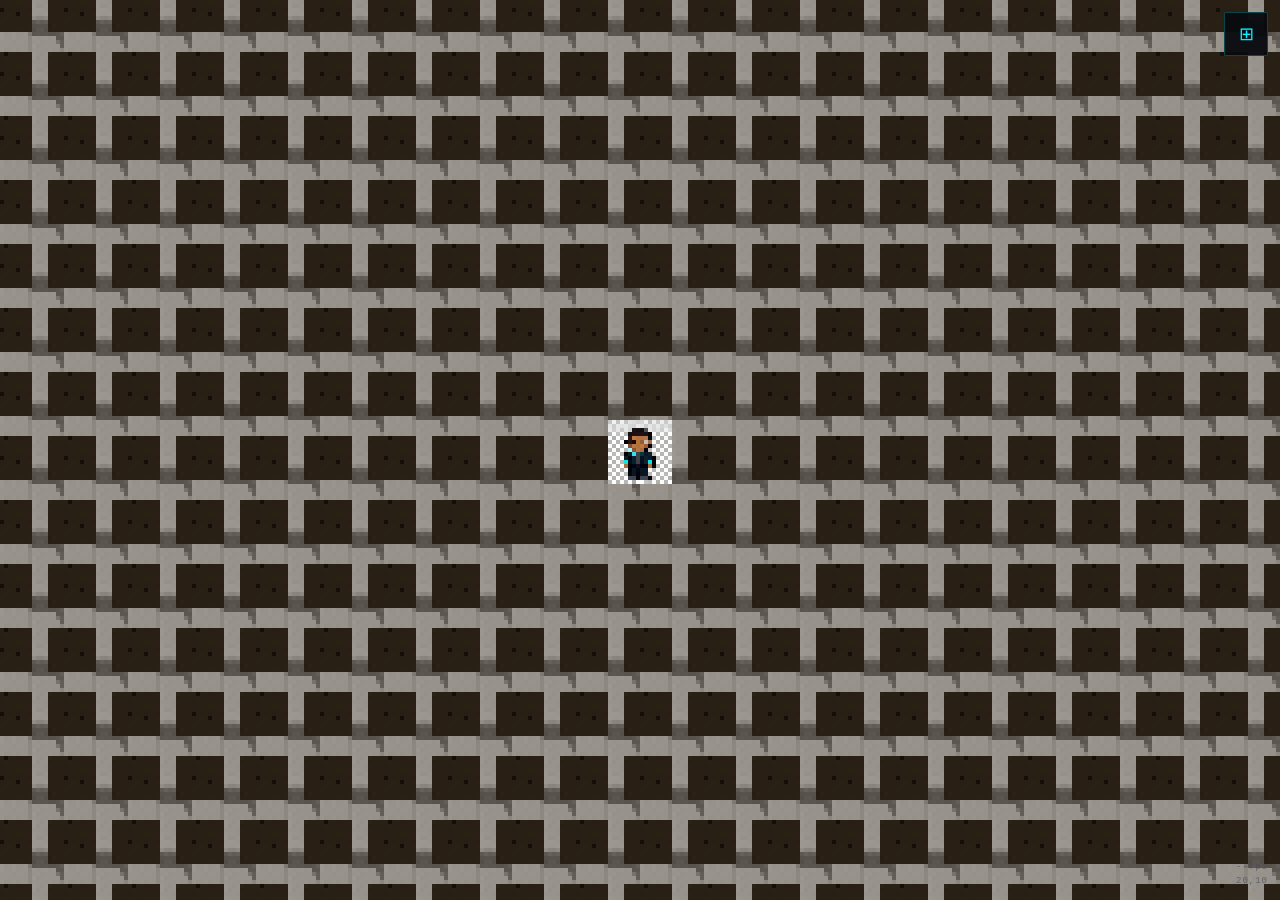
==== index.html @ 5b47034b "feat: step 2 — player sprite, tap-to-move pathfinding, walk animation, map transitions" ====
<!DOCTYPE html>
<html lang="en">
<head>
    <meta charset="UTF-8" />
    <meta name="viewport" content="width=device-width, initial-scale=1.0, user-scalable=no" />
    <meta name="theme-color" content="#0A0B10" />
    <meta name="mobile-web-app-capable" content="yes" />
    <meta name="mobile-web-app-capable" content="yes" />
    <meta name="apple-mobile-web-app-capable" content="yes" />
    <meta name="apple-mobile-web-app-status-bar-style" content="black-translucent" />
    <title>/loop</title>
    <link rel="manifest" href="manifest.json" />
    <link rel="stylesheet" href="css/style.css" />
</head>
<body>

    <!-- ── GAME CANVAS ─────────────────────────────────────────────── -->
    <canvas id="game-canvas"></canvas>

    <!-- ── DOM OVERLAY ────────────────────────────────────────────── -->
    <!-- All UI panels sit here, on top of the canvas -->
    <div id="ui-overlay">

        <!-- System Window button (top-right) -->
        <button id="btn-system" aria-label="Open System Window">
            <span class="btn-icon">⊞</span>
        </button>

        <!-- System Window panel (hidden by default) -->
        <div id="system-window" class="panel" hidden>
            <div class="panel-header">
                <span class="panel-title">[ SYSTEM WINDOW ]</span>
                <button id="btn-system-close" aria-label="Close">✕</button>
            </div>
            <div class="panel-body" id="system-window-body">
                <!-- Populated by system-window.js -->
                <p class="syd-line">[ INITIALISING ]</p>
            </div>
        </div>

        <!-- Dialogue box (bottom, hidden by default) -->
        <div id="dialogue-box" class="panel" hidden>
            <div class="panel-header">
                <span id="dialogue-speaker" class="panel-title"></span>
            </div>
            <div class="panel-body">
                <p id="dialogue-text"></p>
                <button id="dialogue-advance" aria-label="Continue">▶</button>
            </div>
        </div>

        <!-- Notification toast (top-centre, hidden by default) -->
        <div id="notification" hidden>
            <span id="notification-text"></span>
        </div>

        <!-- Map transition fade overlay -->
        <div id="transition-overlay"></div>

        <!-- Dev overlay — remove before ship -->
        <div id="dev-overlay">
            <span id="dev-fps">--fps</span>
            <span id="dev-tile">--,--</span>
        </div>

    </div>

    <!-- ── SCRIPTS ─────────────────────────────────────────────────── -->
    <!-- Load order matters — main.js must come last -->
    <script src="js/world.js"></script>
    <script src="js/player.js"></script>
    <script src="js/npc.js"></script>
    <script src="js/stats.js"></script>
    <script src="js/system-window.js"></script>
    <script src="js/save.js"></script>
    <script src="js/main.js"></script>

</body>
</html>
---- css/style.css ----
/* ── /loop — base stylesheet ─────────────────────────────────────────
   Mobile-first. 320×180 internal canvas resolution scaled to fill
   the viewport while maintaining 16:9 aspect ratio.
   All measurements in px unless otherwise noted.
──────────────────────────────────────────────────────────────────── */

/* ── CSS VARIABLES ───────────────────────────────────────────────── */
:root {
    --system-black:     #0A0B10;
    --deep-navy:        #0D1B2A;
    --loop-cyan:        #00F2FF;
    --execution-gold:   #F4C430;
    --stagnation-grey:  #4A4D5E;
    --intelligence:     #1A6BFF;
    --strength:         #E63B2E;
    --charisma:         #9B5DE5;
    --dexterity:        #00A878;

    --panel-bg:         rgba(10, 11, 16, 0.96);
    --panel-border:     rgba(0, 242, 255, 0.25);
    --panel-border-hot: rgba(0, 242, 255, 0.7);

    --font-mono:        'Courier New', Courier, monospace;
    --font-size-base:   13px;
    --font-size-sm:     11px;
    --font-size-xs:     9px;

    --tap-target:       44px;
    --ui-padding:       12px;
    --panel-radius:     2px;
}

/* ── RESET ───────────────────────────────────────────────────────── */
*, *::before, *::after {
    box-sizing: border-box;
    margin: 0;
    padding: 0;
    -webkit-tap-highlight-color: transparent;
}

html {
    width: 100%;
    height: 100%;
    /* dvh accounts for mobile browser chrome (address bar, nav).
       Fallback to 100vh for browsers that don't support dvh yet. */
    height: 100dvh;
}

body {
    width: 100%;
    height: 100%;
    height: 100dvh;
    overflow: hidden;
    background: var(--system-black);
    color: var(--loop-cyan);
    font-family: var(--font-mono);
    font-size: var(--font-size-base);
    line-height: 1.4;
    touch-action: none;

    /* Positioning context for the absolutely positioned canvas */
    position: relative;
}

/* ── CANVAS ───────────────────────────────────────────────────────── */
/*
   320×180 internal resolution. JS sets exact CSS width+height each frame.
   image-rendering: pixelated — no smoothing, sharp pixels at all scales.
   No aspect-ratio rule here — the browser already applies intrinsic
   "auto 320/180" from the canvas attributes. Adding a second
   aspect-ratio declaration causes the two to conflict and shrink the
   canvas height. JS owns the sizing entirely.
*/
#game-canvas {
    position: absolute;
    top: 50%;
    left: 50%;
    transform: translate(-50%, -50%);

    image-rendering: pixelated;
    image-rendering: crisp-edges;
    image-rendering: -moz-crisp-edges;

    display: block;
    background: var(--deep-navy);
}

/* ── UI OVERLAY ───────────────────────────────────────────────────── */
/*
   Sits on top of the canvas. Pointer events pass through the overlay
   container itself — only actual UI elements capture touches.
*/
#ui-overlay {
    position: absolute;
    inset: 0;
    pointer-events: none;
    z-index: 10;
}

#ui-overlay > * {
    pointer-events: auto;
}

/* ── SYSTEM WINDOW BUTTON ────────────────────────────────────────── */
#btn-system {
    position: absolute;
    top: var(--ui-padding);
    right: var(--ui-padding);
    width: var(--tap-target);
    height: var(--tap-target);
    background: var(--panel-bg);
    border: 1px solid var(--panel-border);
    border-radius: var(--panel-radius);
    color: var(--loop-cyan);
    font-size: 18px;
    cursor: pointer;
    display: flex;
    align-items: center;
    justify-content: center;
    transition: border-color 0.15s, background 0.15s;
}

#btn-system:hover,
#btn-system:focus-visible {
    border-color: var(--panel-border-hot);
    background: rgba(0, 242, 255, 0.08);
    outline: none;
}

#btn-system:active {
    background: rgba(0, 242, 255, 0.15);
}

/* ── PANELS (shared base) ─────────────────────────────────────────── */
.panel {
    background: var(--panel-bg);
    border: 1px solid var(--panel-border);
    border-radius: var(--panel-radius);
    backdrop-filter: blur(4px);
    -webkit-backdrop-filter: blur(4px);
}

.panel[hidden] {
    display: none !important;
}

.panel-header {
    display: flex;
    align-items: center;
    justify-content: space-between;
    padding: 8px var(--ui-padding);
    border-bottom: 1px solid var(--panel-border);
}

.panel-title {
    font-size: var(--font-size-sm);
    letter-spacing: 2px;
    color: var(--loop-cyan);
    text-transform: uppercase;
}

.panel-header button {
    background: none;
    border: none;
    color: var(--stagnation-grey);
    font-size: 14px;
    cursor: pointer;
    width: 28px;
    height: 28px;
    display: flex;
    align-items: center;
    justify-content: center;
    border-radius: var(--panel-radius);
    transition: color 0.15s;
}

.panel-header button:hover {
    color: var(--loop-cyan);
}

.panel-body {
    padding: var(--ui-padding);
}

/* ── SYSTEM WINDOW PANEL ─────────────────────────────────────────── */
#system-window {
    position: absolute;
    top: calc(var(--tap-target) + var(--ui-padding) + 8px);
    right: var(--ui-padding);
    width: min(320px, calc(100vw - 24px));
    max-height: calc(100vh - 80px);
    overflow-y: auto;
    overflow-x: hidden;

    /* Scrollbar styling */
    scrollbar-width: thin;
    scrollbar-color: var(--stagnation-grey) transparent;
}

#system-window::-webkit-scrollbar {
    width: 4px;
}

#system-window::-webkit-scrollbar-track {
    background: transparent;
}

#system-window::-webkit-scrollbar-thumb {
    background: var(--stagnation-grey);
    border-radius: 2px;
}

/* SYD output lines */
.syd-line {
    font-size: var(--font-size-sm);
    letter-spacing: 1px;
    color: var(--loop-cyan);
    margin-bottom: 6px;
    line-height: 1.5;
}

.syd-line.dim {
    color: var(--stagnation-grey);
}

.syd-line.gold {
    color: var(--execution-gold);
}

/* Stat bars */
.stat-row {
    display: flex;
    align-items: center;
    gap: 8px;
    margin-bottom: 8px;
}

.stat-label {
    font-size: var(--font-size-xs);
    letter-spacing: 2px;
    width: 88px;
    flex-shrink: 0;
    color: var(--loop-cyan);
}

.stat-bar-track {
    flex: 1;
    height: 6px;
    background: rgba(74, 77, 94, 0.4);
    border-radius: 1px;
    overflow: hidden;
}

.stat-bar-fill {
    height: 100%;
    border-radius: 1px;
    transition: width 0.4s ease;
}

.stat-bar-fill.intelligence { background: var(--intelligence); }
.stat-bar-fill.strength     { background: var(--strength); }
.stat-bar-fill.charisma     { background: var(--charisma); }
.stat-bar-fill.dexterity    { background: var(--dexterity); }
.stat-bar-fill.luck         { background: var(--execution-gold); }

.stat-value {
    font-size: var(--font-size-xs);
    width: 28px;
    text-align: right;
    flex-shrink: 0;
    color: var(--stagnation-grey);
}

/* ── DIALOGUE BOX ─────────────────────────────────────────────────── */
#dialogue-box {
    position: absolute;
    bottom: var(--ui-padding);
    left: var(--ui-padding);
    right: var(--ui-padding);
    max-width: 480px;
    margin: 0 auto;
}

#dialogue-box .panel-body {
    position: relative;
    padding-right: 40px; /* Room for advance button */
}

#dialogue-speaker {
    color: var(--execution-gold);
}

#dialogue-text {
    font-size: var(--font-size-sm);
    color: var(--loop-cyan);
    line-height: 1.6;
    min-height: 40px;
}

#dialogue-advance {
    position: absolute;
    right: var(--ui-padding);
    bottom: var(--ui-padding);
    background: none;
    border: 1px solid var(--panel-border);
    border-radius: var(--panel-radius);
    color: var(--loop-cyan);
    width: 28px;
    height: 28px;
    cursor: pointer;
    display: flex;
    align-items: center;
    justify-content: center;
    font-size: 11px;
    transition: border-color 0.15s;
}

#dialogue-advance:hover {
    border-color: var(--panel-border-hot);
}

/* ── NOTIFICATION TOAST ──────────────────────────────────────────── */
#notification {
    position: absolute;
    top: var(--ui-padding);
    left: 50%;
    transform: translateX(-50%);
    background: var(--panel-bg);
    border: 1px solid var(--panel-border);
    border-radius: var(--panel-radius);
    padding: 6px 14px;
    font-size: var(--font-size-sm);
    letter-spacing: 1px;
    color: var(--loop-cyan);
    white-space: nowrap;
    pointer-events: none;
    opacity: 1;
    transition: opacity 0.3s;
}

#notification[hidden] {
    display: none !important;
}

#notification.fading {
    opacity: 0;
}

/* ── DEV OVERLAY ──────────────────────────────────────────────────── */
#dev-overlay {
    position: absolute;
    bottom: var(--ui-padding);
    right: var(--ui-padding);
    display: flex;
    flex-direction: column;
    align-items: flex-end;
    gap: 2px;
    pointer-events: none;
}

#dev-overlay span {
    font-size: var(--font-size-xs);
    color: rgba(74, 77, 94, 0.7);
    letter-spacing: 1px;
}

/* ── MAP TRANSITION OVERLAY ─────────────────────────────────────────── */
#transition-overlay {
    position: absolute;
    inset: 0;
    background: #0A0B10;
    opacity: 0;
    pointer-events: none;
    z-index: 50;
    transition: opacity 0.3s ease;
}

/* ── ANIMATIONS ───────────────────────────────────────────────────── */
@keyframes scanline {
    0%   { background-position: 0 0; }
    100% { background-position: 0 4px; }
}

/* Corrupted State scanline overlay — applied to body via JS */
body.corrupted::after {
    content: '';
    position: fixed;
    inset: 0;
    background: repeating-linear-gradient(
        0deg,
        transparent,
        transparent 2px,
        rgba(0, 242, 255, 0.03) 2px,
        rgba(0, 242, 255, 0.03) 4px
    );
    pointer-events: none;
    z-index: 100;
    animation: scanline 0.1s linear infinite;
}

/* SYD transmission flicker on new message */
@keyframes syd-flicker {
    0%   { opacity: 0.2; }
    15%  { opacity: 1; }
    20%  { opacity: 0.5; }
    25%  { opacity: 1; }
    100% { opacity: 1; }
}

.syd-new {
    animation: syd-flicker 0.4s ease forwards;
}

/* ── RESPONSIVE SCALE ─────────────────────────────────────────────── */
/*
   The canvas is scaled by JS. The UI overlay panels are in real pixels,
   so they do not scale with the canvas — they sit on top at actual size.
   On very small screens, clamp the system window width.
*/
@media (max-width: 360px) {
    :root {
        --ui-padding: 8px;
        --font-size-base: 12px;
        --font-size-sm: 10px;
    }

    #system-window {
        width: calc(100vw - 16px);
    }
}

/* ── UTILITY ──────────────────────────────────────────────────────── */
.hidden  { display: none !important; }
.sr-only {
    position: absolute;
    width: 1px;
    height: 1px;
    overflow: hidden;
    clip: rect(0 0 0 0);
    white-space: nowrap;
}
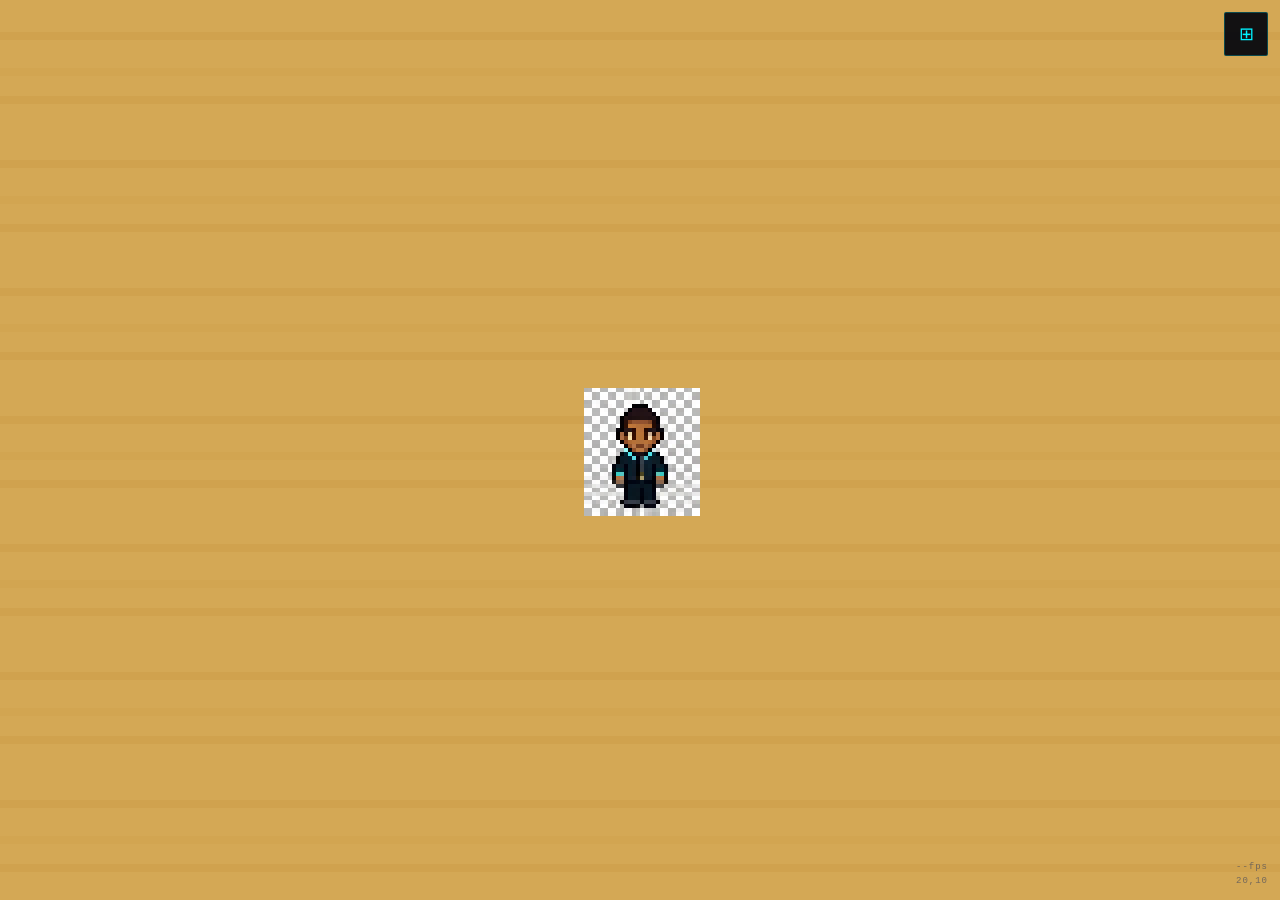
==== commit 85901eae: "feat: canvas-drawn tiles via TilePainter — eliminates PNG grid artifacts" ====
--- a/index.html
+++ b/index.html
@@ -67,6 +67,7 @@
 
     <!-- ── SCRIPTS ─────────────────────────────────────────────────── -->
     <!-- Load order matters — main.js must come last -->
+    <script src="js/tile-painter.js"></script>
     <script src="js/world.js"></script>
     <script src="js/player.js"></script>
     <script src="js/npc.js"></script>
--- a/css/style.css
+++ b/css/style.css
@@ -82,7 +82,7 @@
     image-rendering: -moz-crisp-edges;
 
     display: block;
-    background: var(--deep-navy);
+    background: #68c040;   /* warm grass — matches world exterior */
 }
 
 /* ── UI OVERLAY ───────────────────────────────────────────────────── */
@@ -220,7 +220,9 @@
 }
 
 .syd-line.dim {
-    color: var(--stagnation-grey);
+    /* Was var(--stagnation-grey) = #4A4D5E — too dark on panel background.
+       Brightened to a readable mid-cyan-grey. */
+    color: #8ab4c0;
 }
 
 .syd-line.gold {
@@ -362,6 +364,104 @@
     font-size: var(--font-size-xs);
     color: rgba(74, 77, 94, 0.7);
     letter-spacing: 1px;
+}
+
+/* ── SYSTEM WINDOW — STEP 3 SECTIONS ────────────────────────────────── */
+
+.sw-section {
+    margin-bottom: 14px;
+    padding-bottom: 14px;
+    border-bottom: 1px solid rgba(74, 77, 94, 0.3);
+}
+
+.sw-section:last-child {
+    border-bottom: none;
+    margin-bottom: 0;
+}
+
+.sw-header {
+    padding-bottom: 10px;
+}
+
+/* HP bar — wider track */
+.sw-hp-row {
+    display: flex;
+    align-items: center;
+    gap: 8px;
+    margin-top: 6px;
+}
+
+.sw-hp-track {
+    flex: 1;
+    height: 8px;
+}
+
+.sw-hp-fill {
+    height: 100%;
+    border-radius: 1px;
+    transition: width 0.5s ease;
+}
+
+/* Animated bars — width transitions from 0 to target */
+.sw-bar-animate {
+    transition: width 0.5s ease;
+}
+
+/* Inline colour helpers used by SYD lines */
+.syd-line .gold  { color: var(--execution-gold); }
+.syd-line.strength { color: var(--strength); }
+
+/* Footer placeholder lines */
+.sw-footer .syd-line {
+    opacity: 0.4;
+}
+
+/* ── CLASS SELECTION GRID ─────────────────────────────────────────── */
+.sw-class-grid {
+    display: flex;
+    flex-direction: column;
+    gap: 8px;
+    margin-top: 12px;
+}
+
+.sw-class-btn {
+    display: flex;
+    flex-direction: column;
+    gap: 4px;
+    padding: 12px;
+    background: rgba(0, 242, 255, 0.04);
+    border: 1px solid var(--cls-colour, var(--panel-border));
+    border-radius: var(--panel-radius);
+    cursor: pointer;
+    text-align: left;
+    transition: background 0.15s, border-color 0.15s;
+    min-height: var(--tap-target);
+}
+
+.sw-class-btn:hover,
+.sw-class-btn:focus-visible {
+    background: rgba(0, 242, 255, 0.08);
+    border-color: var(--cls-colour, var(--panel-border-hot));
+    outline: none;
+}
+
+.sw-class-btn:active {
+    background: rgba(0, 242, 255, 0.14);
+}
+
+.sw-class-name {
+    font-size: var(--font-size-sm);
+    letter-spacing: 2px;
+    color: var(--cls-colour, var(--loop-cyan));
+    font-family: var(--font-mono);
+}
+
+.sw-class-desc {
+    font-size: var(--font-size-xs);
+    color: var(--stagnation-grey);
+    letter-spacing: 1px;
+    font-family: var(--font-mono);
+    line-height: 1.5;
 }
 
 /* ── MAP TRANSITION OVERLAY ─────────────────────────────────────────── */
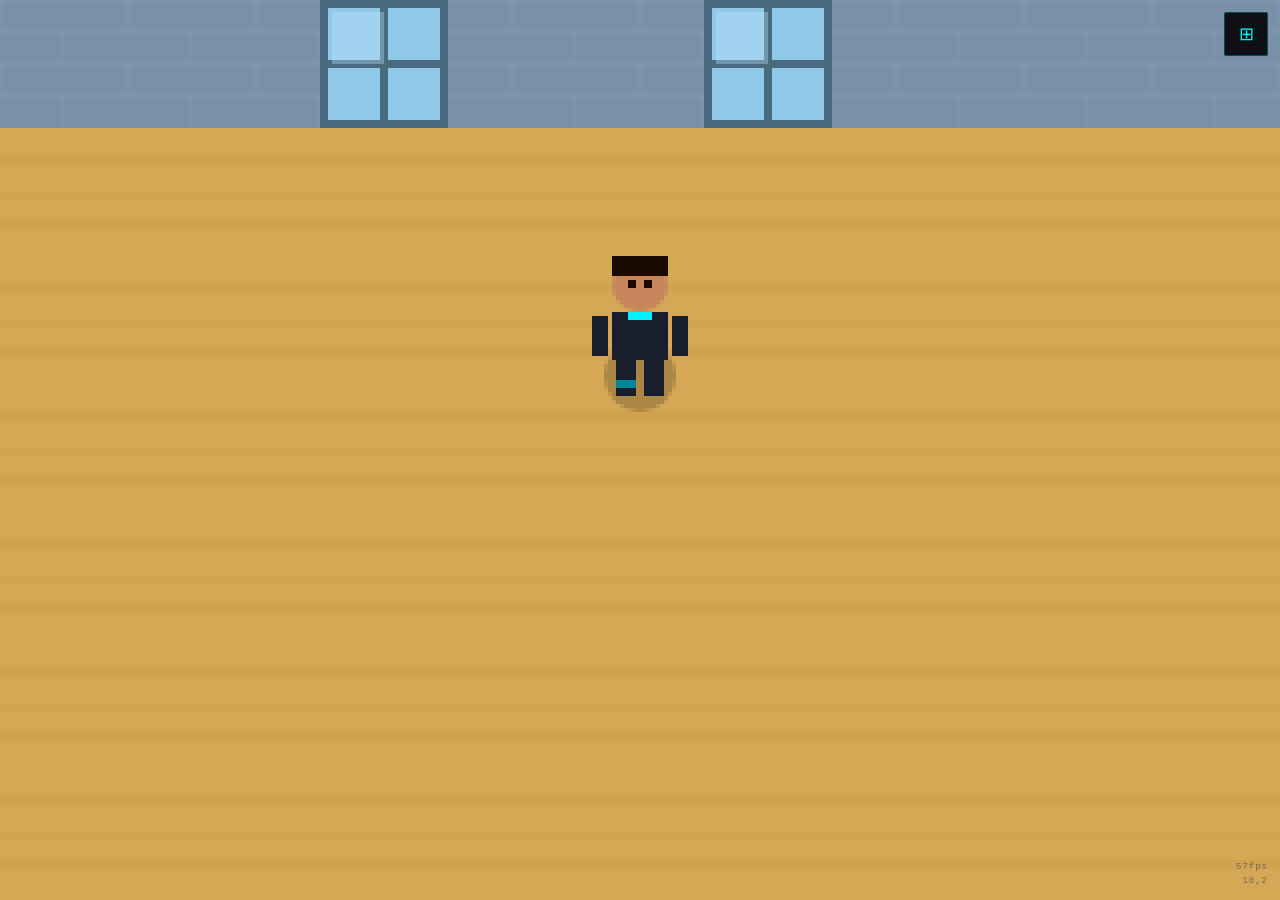
==== commit 33050218: "feat: canvas-drawn player via SpritePainter, compact map redesign, no PNG artifacts" ====
--- a/index.html
+++ b/index.html
@@ -68,6 +68,7 @@
     <!-- ── SCRIPTS ─────────────────────────────────────────────────── -->
     <!-- Load order matters — main.js must come last -->
     <script src="js/tile-painter.js"></script>
+    <script src="js/sprite-painter.js"></script>
     <script src="js/world.js"></script>
     <script src="js/player.js"></script>
     <script src="js/npc.js"></script>
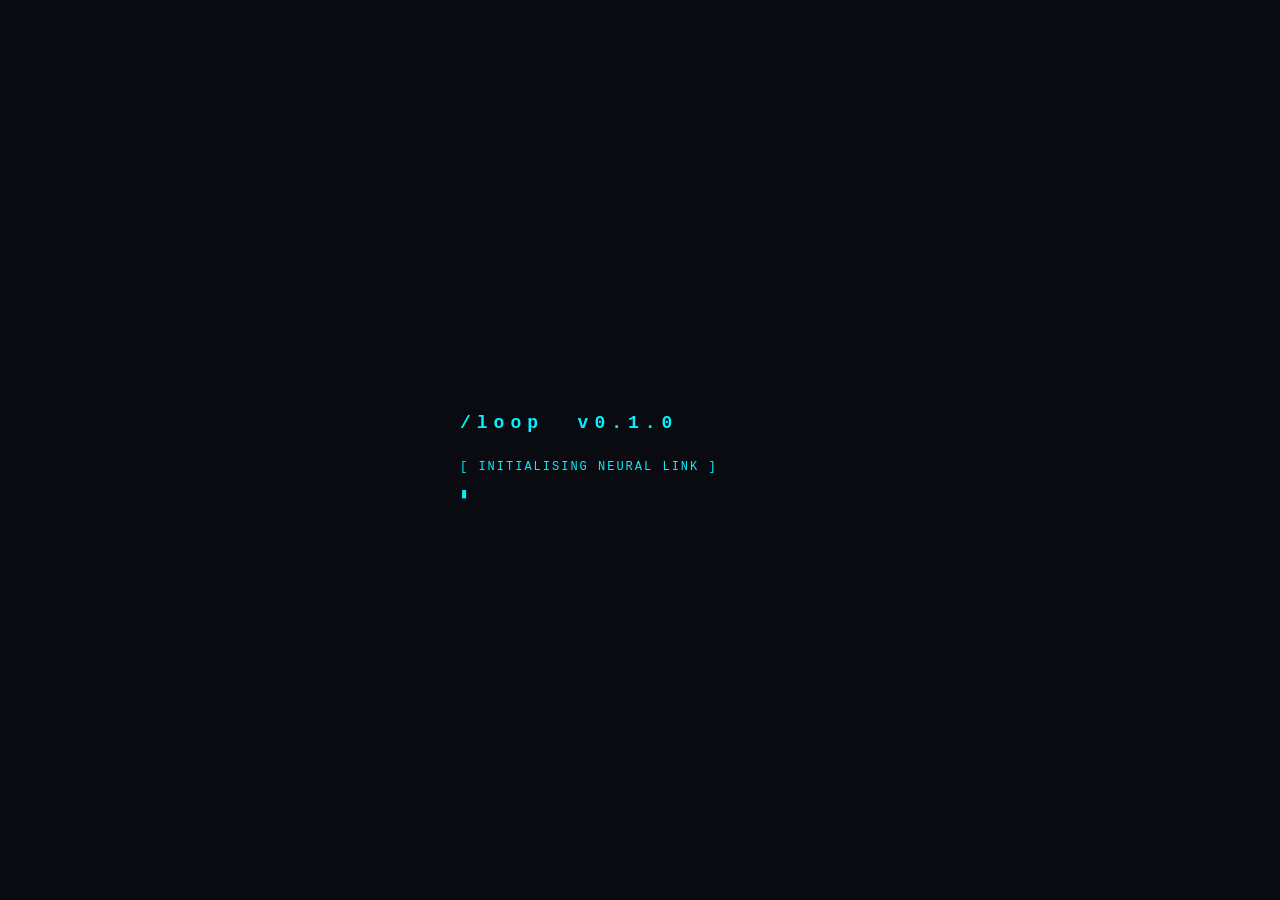
==== commit c9410f29: "feat: boot sequence, system window typewriter rework, zoom toggle, green flash fix" ====
--- a/index.html
+++ b/index.html
@@ -57,6 +57,9 @@
         <!-- Map transition fade overlay -->
         <div id="transition-overlay"></div>
 
+        <!-- Zoom indicator -->
+        <div id="zoom-indicator">[ ZOOMED OUT ]</div>
+
         <!-- Dev overlay — remove before ship -->
         <div id="dev-overlay">
             <span id="dev-fps">--fps</span>
@@ -67,6 +70,7 @@
 
     <!-- ── SCRIPTS ─────────────────────────────────────────────────── -->
     <!-- Load order matters — main.js must come last -->
+    <script src="js/boot.js"></script>
     <script src="js/tile-painter.js"></script>
     <script src="js/sprite-painter.js"></script>
     <script src="js/world.js"></script>
--- a/css/style.css
+++ b/css/style.css
@@ -82,7 +82,7 @@
     image-rendering: -moz-crisp-edges;
 
     display: block;
-    background: #68c040;   /* warm grass — matches world exterior */
+    background: var(--system-black);   /* system black — never shows during play */
 }
 
 /* ── UI OVERLAY ───────────────────────────────────────────────────── */
@@ -538,4 +538,287 @@
     overflow: hidden;
     clip: rect(0 0 0 0);
     white-space: nowrap;
+}
+
+/* ════════════════════════════════════════════════════════════════════
+   BOOT SEQUENCE OVERLAY
+════════════════════════════════════════════════════════════════════ */
+
+#boot-overlay {
+    position: fixed;
+    inset: 0;
+    background: var(--system-black);
+    z-index: 999;
+    display: flex;
+    align-items: center;
+    justify-content: center;
+    transition: opacity 0.8s ease;
+}
+
+#boot-overlay.boot-fade-out {
+    opacity: 0;
+    pointer-events: none;
+}
+
+#boot-inner {
+    width: min(360px, 90vw);
+    max-height: 80vh;
+    overflow: hidden;
+    position: relative;
+}
+
+#boot-lines {
+    display: flex;
+    flex-direction: column;
+    gap: 6px;
+    overflow: hidden;
+}
+
+.boot-line {
+    font-family: var(--font-mono);
+    font-size: 12px;
+    letter-spacing: 2px;
+    line-height: 1.6;
+    white-space: pre;
+}
+
+.boot-blank  { height: 8px; }
+.boot-title  { color: var(--loop-cyan); font-size: 18px; letter-spacing: 6px; font-weight: bold; }
+.boot-cyan   { color: var(--loop-cyan); }
+.boot-dim    { color: #5a7a88; }
+.boot-warning { color: var(--strength); }
+.boot-gold   { color: var(--execution-gold); letter-spacing: 3px; }
+.boot-large  { font-size: 14px; letter-spacing: 4px; }
+
+#boot-cursor {
+    display: inline-block;
+    color: var(--loop-cyan);
+    font-size: 14px;
+    animation: boot-blink 0.7s step-end infinite;
+    margin-top: 8px;
+}
+
+@keyframes boot-blink {
+    0%, 100% { opacity: 1; }
+    50%       { opacity: 0; }
+}
+
+/* ════════════════════════════════════════════════════════════════════
+   SYSTEM WINDOW — HI-TECH REWORK
+════════════════════════════════════════════════════════════════════ */
+
+/* Panel opening flash */
+@keyframes sw-open-flash {
+    0%   { opacity: 0; transform: translateY(-4px) scaleY(0.96); }
+    40%  { opacity: 1; transform: translateY(0)    scaleY(1.01); }
+    100% { opacity: 1; transform: translateY(0)    scaleY(1); }
+}
+
+#system-window.sw-opening {
+    animation: sw-open-flash 0.25s ease forwards;
+}
+
+/* CRT scanline texture on the panel itself */
+#system-window::before {
+    content: '';
+    position: absolute;
+    inset: 0;
+    background: repeating-linear-gradient(
+        0deg,
+        transparent,
+        transparent 3px,
+        rgba(0, 242, 255, 0.018) 3px,
+        rgba(0, 242, 255, 0.018) 4px
+    );
+    pointer-events: none;
+    z-index: 1;
+    border-radius: var(--panel-radius);
+}
+
+/* Corner bracket decorations */
+#system-window::after {
+    content: '';
+    position: absolute;
+    inset: 0;
+    border-radius: var(--panel-radius);
+    background:
+        /* top-left corner */
+        linear-gradient(to right,  var(--loop-cyan) 8px, transparent 8px) 0 0 / 8px 1px no-repeat,
+        linear-gradient(to bottom, var(--loop-cyan) 8px, transparent 8px) 0 0 / 1px 8px no-repeat,
+        /* top-right corner */
+        linear-gradient(to left,   var(--loop-cyan) 8px, transparent 8px) 100% 0 / 8px 1px no-repeat,
+        linear-gradient(to bottom, var(--loop-cyan) 8px, transparent 8px) 100% 0 / 1px 8px no-repeat,
+        /* bottom-left corner */
+        linear-gradient(to right,  var(--loop-cyan) 8px, transparent 8px) 0 100% / 8px 1px no-repeat,
+        linear-gradient(to top,    var(--loop-cyan) 8px, transparent 8px) 0 100% / 1px 8px no-repeat,
+        /* bottom-right corner */
+        linear-gradient(to left,   var(--loop-cyan) 8px, transparent 8px) 100% 100% / 8px 1px no-repeat,
+        linear-gradient(to top,    var(--loop-cyan) 8px, transparent 8px) 100% 100% / 1px 8px no-repeat;
+    pointer-events: none;
+    z-index: 2;
+}
+
+/* Ensure panel body is above scanline/corner overlays */
+#system-window-body,
+.panel-header {
+    position: relative;
+    z-index: 3;
+}
+
+/* Shimmer animation inside stat bars */
+.stat-bar-shimmer {
+    position: absolute;
+    top: 0; left: -60%;
+    width: 50%;
+    height: 100%;
+    background: linear-gradient(
+        to right,
+        transparent 0%,
+        rgba(255,255,255,0.25) 50%,
+        transparent 100%
+    );
+    animation: bar-shimmer 2.5s ease-in-out infinite;
+}
+
+@keyframes bar-shimmer {
+    0%   { left: -60%; }
+    60%  { left: 120%; }
+    100% { left: 120%; }
+}
+
+.stat-bar-fill {
+    position: relative;
+    overflow: hidden;
+}
+
+/* Stat bar glow — each bar glows its own colour */
+.stat-bar-fill.intelligence { box-shadow: 0 0 6px rgba(26,107,255,0.5); }
+.stat-bar-fill.strength     { box-shadow: 0 0 6px rgba(230,59,46,0.5); }
+.stat-bar-fill.charisma     { box-shadow: 0 0 6px rgba(155,93,229,0.5); }
+.stat-bar-fill.dexterity    { box-shadow: 0 0 6px rgba(0,168,120,0.5); }
+.stat-bar-fill.luck         { box-shadow: 0 0 6px rgba(244,196,48,0.5); }
+.sw-hp-fill                 { box-shadow: 0 0 8px rgba(0,168,120,0.6); }
+
+/* Typewriter cursor at end of active typing */
+.sw-typing::after {
+    content: '▮';
+    color: var(--loop-cyan);
+    animation: boot-blink 0.5s step-end infinite;
+    margin-left: 2px;
+}
+
+/* Blink cursor on footer line */
+.sw-blink-cursor.sw-typed::after {
+    content: ' ▮';
+    color: var(--loop-cyan);
+    animation: boot-blink 0.8s step-end infinite;
+}
+
+/* Row label flex layout */
+.sw-row-label {
+    display: flex;
+    justify-content: space-between;
+    align-items: baseline;
+    margin-bottom: 4px;
+}
+
+/* Streak label */
+.sw-streak-label {
+    display: block;
+    font-size: var(--font-size-xs);
+    letter-spacing: 2px;
+    color: var(--execution-gold);
+    margin-top: 4px;
+    min-height: 14px;
+}
+
+/* Corrupted state bar */
+.sw-corrupted {
+    color: var(--strength) !important;
+    animation: sw-corrupt-pulse 1s ease-in-out infinite;
+}
+@keyframes sw-corrupt-pulse {
+    0%, 100% { opacity: 1; }
+    50%       { opacity: 0.5; }
+}
+
+/* Class selection — reworked buttons */
+.sw-class-btn {
+    position: relative;
+    overflow: hidden;
+}
+
+.sw-class-icon {
+    font-size: 18px;
+    color: var(--cls-colour, var(--loop-cyan));
+    display: block;
+    margin-bottom: 4px;
+}
+
+.sw-class-select-hint {
+    display: block;
+    font-size: var(--font-size-xs);
+    letter-spacing: 2px;
+    color: var(--stagnation-grey);
+    margin-top: 6px;
+    opacity: 0;
+    transition: opacity 0.2s;
+}
+
+.sw-class-btn:hover .sw-class-select-hint,
+.sw-class-btn:focus-visible .sw-class-select-hint {
+    opacity: 1;
+    color: var(--cls-colour, var(--loop-cyan));
+}
+
+/* Scan sweep on class button hover */
+.sw-class-btn::after {
+    content: '';
+    position: absolute;
+    top: 0; left: -100%;
+    width: 60%;
+    height: 100%;
+    background: linear-gradient(
+        to right,
+        transparent,
+        rgba(255,255,255,0.06),
+        transparent
+    );
+    transition: left 0.3s ease;
+    pointer-events: none;
+}
+.sw-class-btn:hover::after {
+    left: 150%;
+}
+
+/* ── ZOOM INDICATOR ──────────────────────────────────────────────── */
+#zoom-indicator {
+    position: absolute;
+    bottom: calc(var(--ui-padding) + 24px);
+    right: var(--ui-padding);
+    font-size: var(--font-size-xs);
+    letter-spacing: 2px;
+    color: var(--loop-cyan);
+    background: var(--panel-bg);
+    border: 1px solid var(--panel-border);
+    padding: 3px 8px;
+    border-radius: var(--panel-radius);
+    pointer-events: none;
+    opacity: 0;
+    transition: opacity 0.3s;
+}
+#zoom-indicator.visible {
+    opacity: 1;
+}
+
+/* ── SYSTEM WINDOW BUTTON — pulse when class not chosen ─────────── */
+@keyframes sw-btn-pulse {
+    0%, 100% { border-color: var(--panel-border); box-shadow: none; }
+    50% {
+        border-color: rgba(0,242,255,0.7);
+        box-shadow: 0 0 10px rgba(0,242,255,0.3);
+    }
+}
+#btn-system.needs-attention {
+    animation: sw-btn-pulse 1.8s ease-in-out infinite;
 }
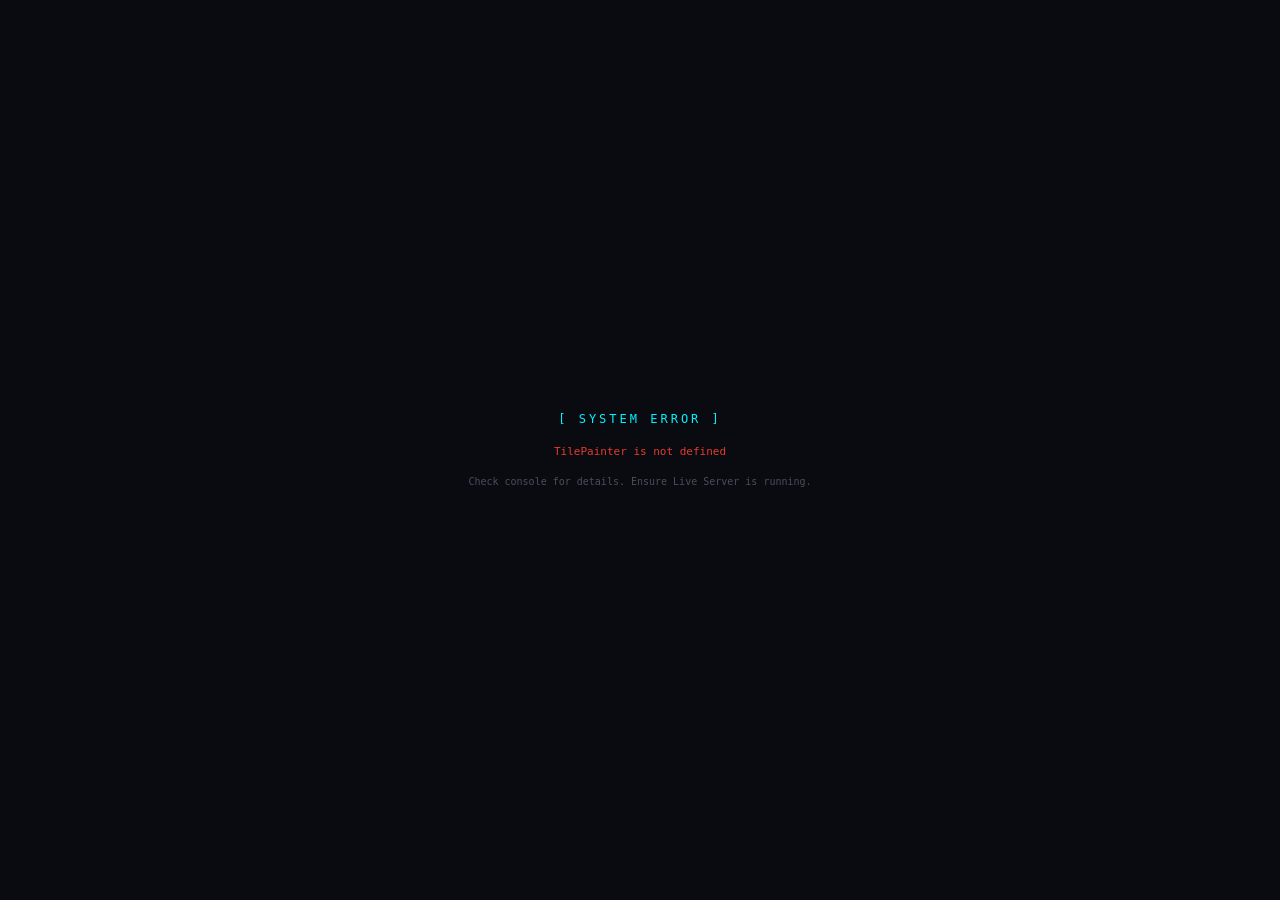
==== commit 12b1dffe: "fix: live class check in SW, full visual rework — name prominent, cards, count-up, shimmer" ====
--- a/index.html
+++ b/index.html
@@ -34,7 +34,6 @@
             </div>
             <div class="panel-body" id="system-window-body">
                 <!-- Populated by system-window.js -->
-                <p class="syd-line">[ INITIALISING ]</p>
             </div>
         </div>
 
@@ -57,9 +56,6 @@
         <!-- Map transition fade overlay -->
         <div id="transition-overlay"></div>
 
-        <!-- Zoom indicator -->
-        <div id="zoom-indicator">[ ZOOMED OUT ]</div>
-
         <!-- Dev overlay — remove before ship -->
         <div id="dev-overlay">
             <span id="dev-fps">--fps</span>
@@ -70,9 +66,6 @@
 
     <!-- ── SCRIPTS ─────────────────────────────────────────────────── -->
     <!-- Load order matters — main.js must come last -->
-    <script src="js/boot.js"></script>
-    <script src="js/tile-painter.js"></script>
-    <script src="js/sprite-painter.js"></script>
     <script src="js/world.js"></script>
     <script src="js/player.js"></script>
     <script src="js/npc.js"></script>
--- a/css/style.css
+++ b/css/style.css
@@ -366,103 +366,229 @@
     letter-spacing: 1px;
 }
 
-/* ── SYSTEM WINDOW — STEP 3 SECTIONS ────────────────────────────────── */
-
-.sw-section {
-    margin-bottom: 14px;
-    padding-bottom: 14px;
-    border-bottom: 1px solid rgba(74, 77, 94, 0.3);
-}
-
-.sw-section:last-child {
-    border-bottom: none;
-    margin-bottom: 0;
-}
-
-.sw-header {
-    padding-bottom: 10px;
-}
-
-/* HP bar — wider track */
-.sw-hp-row {
+/* ════════════════════════════════════════════════════════════════════
+   SYSTEM WINDOW — VISUAL REWORK
+   Inspired by SYD /terminal: name prominent, card sections,
+   numbers large, bars alive with shimmer and glow.
+════════════════════════════════════════════════════════════════════ */
+
+/* ── Panel body base ─────────────────────────────────────────────── */
+#system-window-body {
+    padding: 10px 0;
+    display: flex;
+    flex-direction: column;
+    gap: 8px;
+}
+
+/* ── Section card ────────────────────────────────────────────────── */
+.sw-card {
+    background: rgba(255, 255, 255, 0.028);
+    border: 1px solid rgba(0, 242, 255, 0.1);
+    border-radius: 2px;
+    padding: 12px 14px;
+    position: relative;
+}
+
+/* ── Identity card ───────────────────────────────────────────────── */
+.sw-identity-name {
+    font-family: var(--font-mono);
+    font-size: 20px;
+    font-weight: bold;
+    letter-spacing: 4px;
+    color: var(--loop-cyan);
+    margin: 6px 0 8px;
+    line-height: 1.2;
+}
+
+.sw-identity-meta {
+    display: flex;
+    align-items: center;
+    gap: 10px;
+    flex-wrap: wrap;
+}
+
+.sw-class-badge {
+    font-family: var(--font-mono);
+    font-size: 10px;
+    letter-spacing: 2px;
+    border: 1px solid;
+    padding: 2px 8px;
+    border-radius: 2px;
+}
+
+.sw-rank-label {
+    font-family: var(--font-mono);
+    font-size: 10px;
+    letter-spacing: 2px;
+    color: var(--stagnation-grey);
+}
+
+/* ── Vital rows (HP / Momentum) ──────────────────────────────────── */
+.sw-vital-row {
+    display: flex;
+    align-items: baseline;
+    gap: 6px;
+    margin-bottom: 5px;
+}
+
+.sw-vital-label {
+    font-family: var(--font-mono);
+    font-size: 10px;
+    letter-spacing: 2px;
+    color: var(--loop-cyan);
+    flex: 1;
+    min-height: 14px;
+}
+
+.sw-vital-label.dim { color: #6a8a98; }
+
+.sw-vital-value {
+    font-family: var(--font-mono);
+    font-size: 15px;
+    font-weight: bold;
+    letter-spacing: 1px;
+    color: var(--loop-cyan);
+}
+
+.sw-vital-value.gold { color: var(--execution-gold); }
+
+.sw-vital-max {
+    font-family: var(--font-mono);
+    font-size: 10px;
+    color: var(--stagnation-grey);
+}
+
+.sw-momentum-row {
+    margin-top: 10px;
+}
+
+.sw-streak {
+    font-family: var(--font-mono);
+    font-size: 9px;
+    letter-spacing: 2px;
+    color: var(--execution-gold);
+    margin-left: auto;
+    min-height: 12px;
+}
+
+/* ── Shared bar track ────────────────────────────────────────────── */
+.sw-bar-track {
+    height: 5px;
+    background: rgba(74, 77, 94, 0.35);
+    border-radius: 1px;
+    overflow: hidden;
+    margin-bottom: 4px;
+    position: relative;
+}
+
+.sw-bar-fill {
+    height: 100%;
+    border-radius: 1px;
+    width: 0%;
+    transition: width 0.55s cubic-bezier(0.4, 0, 0.2, 1);
+    position: relative;
+    overflow: hidden;
+}
+
+/* Stat-specific fills and glows */
+.sw-bar-fill.intelligence { background: var(--intelligence); box-shadow: 0 0 6px rgba(26,107,255,0.5); }
+.sw-bar-fill.strength     { background: var(--strength);     box-shadow: 0 0 6px rgba(230,59,46,0.5); }
+.sw-bar-fill.charisma     { background: var(--charisma);     box-shadow: 0 0 6px rgba(155,93,229,0.5); }
+.sw-bar-fill.dexterity    { background: var(--dexterity);    box-shadow: 0 0 6px rgba(0,168,120,0.5); }
+.sw-bar-fill.luck         { background: var(--execution-gold); box-shadow: 0 0 6px rgba(244,196,48,0.5); }
+
+/* Shimmer sweep */
+.sw-shimmer {
+    position: absolute;
+    top: 0; left: -80%;
+    width: 60%;
+    height: 100%;
+    background: linear-gradient(to right, transparent, rgba(255,255,255,0.3), transparent);
+    animation: sw-shimmer-anim 2.8s ease-in-out infinite;
+}
+
+@keyframes sw-shimmer-anim {
+    0%   { left: -80%; }
+    60%  { left: 130%; }
+    100% { left: 130%; }
+}
+
+/* ── Stats card ──────────────────────────────────────────────────── */
+.sw-section-title {
+    font-family: var(--font-mono);
+    font-size: 10px;
+    letter-spacing: 2px;
+    color: var(--loop-cyan);
+    margin-bottom: 10px;
+    min-height: 14px;
+}
+
+.sw-stat-row {
     display: flex;
     align-items: center;
     gap: 8px;
-    margin-top: 6px;
-}
-
-.sw-hp-track {
+    margin-bottom: 9px;
+}
+
+.sw-stat-label {
+    font-family: var(--font-mono);
+    font-size: 9px;
+    letter-spacing: 2px;
+    color: #6a8a98;
+    width: 32px;
+    flex-shrink: 0;
+}
+
+.sw-stat-track {
     flex: 1;
-    height: 8px;
-}
-
-.sw-hp-fill {
-    height: 100%;
-    border-radius: 1px;
-    transition: width 0.5s ease;
-}
-
-/* Animated bars — width transitions from 0 to target */
-.sw-bar-animate {
-    transition: width 0.5s ease;
-}
-
-/* Inline colour helpers used by SYD lines */
+    height: 4px;
+}
+
+.sw-stat-val {
+    font-family: var(--font-mono);
+    font-size: 12px;
+    font-weight: bold;
+    width: 26px;
+    text-align: right;
+    flex-shrink: 0;
+    color: var(--loop-cyan);
+}
+
+/* ── Footer card ─────────────────────────────────────────────────── */
+.sw-footer-hint {
+    opacity: 0.35;
+    font-size: 9px;
+    letter-spacing: 1px;
+    margin-top: 4px;
+}
+
+/* ── Animations ──────────────────────────────────────────────────── */
+.sw-typing::after {
+    content: '▮';
+    color: var(--loop-cyan);
+    animation: boot-blink 0.5s step-end infinite;
+    margin-left: 2px;
+}
+
+.sw-blink-cursor.sw-typed::after {
+    content: ' ▮';
+    color: var(--loop-cyan);
+    animation: boot-blink 0.9s step-end infinite;
+}
+
+.sw-corrupted {
+    color: var(--strength) !important;
+    animation: sw-corrupt-pulse 1s ease-in-out infinite;
+}
+
+@keyframes sw-corrupt-pulse {
+    0%, 100% { opacity: 1; }
+    50%       { opacity: 0.45; }
+}
+
+/* Inline colour helpers */
 .syd-line .gold  { color: var(--execution-gold); }
 .syd-line.strength { color: var(--strength); }
-
-/* Footer placeholder lines */
-.sw-footer .syd-line {
-    opacity: 0.4;
-}
-
-/* ── CLASS SELECTION GRID ─────────────────────────────────────────── */
-.sw-class-grid {
-    display: flex;
-    flex-direction: column;
-    gap: 8px;
-    margin-top: 12px;
-}
-
-.sw-class-btn {
-    display: flex;
-    flex-direction: column;
-    gap: 4px;
-    padding: 12px;
-    background: rgba(0, 242, 255, 0.04);
-    border: 1px solid var(--cls-colour, var(--panel-border));
-    border-radius: var(--panel-radius);
-    cursor: pointer;
-    text-align: left;
-    transition: background 0.15s, border-color 0.15s;
-    min-height: var(--tap-target);
-}
-
-.sw-class-btn:hover,
-.sw-class-btn:focus-visible {
-    background: rgba(0, 242, 255, 0.08);
-    border-color: var(--cls-colour, var(--panel-border-hot));
-    outline: none;
-}
-
-.sw-class-btn:active {
-    background: rgba(0, 242, 255, 0.14);
-}
-
-.sw-class-name {
-    font-size: var(--font-size-sm);
-    letter-spacing: 2px;
-    color: var(--cls-colour, var(--loop-cyan));
-    font-family: var(--font-mono);
-}
-
-.sw-class-desc {
-    font-size: var(--font-size-xs);
-    color: var(--stagnation-grey);
-    letter-spacing: 1px;
-    font-family: var(--font-mono);
-    line-height: 1.5;
-}
 
 /* ── MAP TRANSITION OVERLAY ─────────────────────────────────────────── */
 #transition-overlay {
@@ -561,17 +687,26 @@
 }
 
 #boot-inner {
-    width: min(360px, 90vw);
-    max-height: 80vh;
+    width: min(400px, calc(100vw - 48px));
+    max-height: calc(100vh - 80px);
     overflow: hidden;
     position: relative;
+    padding: 0 20px;
+    box-sizing: border-box;
 }
 
 #boot-lines {
     display: flex;
     flex-direction: column;
     gap: 6px;
-    overflow: hidden;
+    overflow-y: auto;
+    max-height: calc(100vh - 180px);
+    /* Hide scrollbar visually — scroll is driven by JS _scroll() */
+    scrollbar-width: none;
+    -ms-overflow-style: none;
+}
+#boot-lines::-webkit-scrollbar {
+    display: none;
 }
 
 .boot-line {
@@ -579,7 +714,8 @@
     font-size: 12px;
     letter-spacing: 2px;
     line-height: 1.6;
-    white-space: pre;
+    white-space: pre-wrap;
+    word-break: break-word;
 }
 
 .boot-blank  { height: 8px; }
@@ -821,4 +957,293 @@
 }
 #btn-system.needs-attention {
     animation: sw-btn-pulse 1.8s ease-in-out infinite;
+}
+
+/* ── BOOT SEQUENCE — INTERACTIVE ELEMENTS ───────────────────────── */
+
+/* Name input row */
+.boot-input-row {
+    display: flex;
+    align-items: center;
+    gap: 10px;
+    margin: 4px 0;
+}
+
+.boot-prompt-arrow {
+    color: var(--loop-cyan);
+    font-size: 12px;
+    flex-shrink: 0;
+}
+
+#boot-name-input {
+    background: transparent;
+    border: none;
+    border-bottom: 1px solid var(--loop-cyan);
+    color: var(--loop-cyan);
+    font-family: var(--font-mono);
+    font-size: 13px;
+    letter-spacing: 3px;
+    padding: 4px 2px;
+    outline: none;
+    caret-color: var(--loop-cyan);
+    text-transform: uppercase;
+    flex: 1;
+    min-width: 0;
+}
+
+#boot-name-input::placeholder {
+    color: var(--stagnation-grey);
+    letter-spacing: 2px;
+}
+
+#boot-name-input:focus {
+    border-bottom-color: rgba(0, 242, 255, 0.8);
+}
+
+@keyframes boot-input-shake {
+    0%, 100% { transform: translateX(0); }
+    20%       { transform: translateX(-4px); }
+    40%       { transform: translateX(4px); }
+    60%       { transform: translateX(-3px); }
+    80%       { transform: translateX(3px); }
+}
+
+.boot-input-error {
+    animation: boot-input-shake 0.35s ease;
+    border-bottom-color: var(--strength) !important;
+}
+
+/* Confirm button (mobile tap) */
+.boot-submit-btn {
+    display: block;
+    margin: 8px 0;
+    background: transparent;
+    border: 1px solid var(--loop-cyan);
+    color: var(--loop-cyan);
+    font-family: var(--font-mono);
+    font-size: 11px;
+    letter-spacing: 2px;
+    padding: 6px 16px;
+    cursor: pointer;
+    border-radius: 2px;
+    transition: background 0.15s;
+}
+
+.boot-submit-btn:hover,
+.boot-submit-btn:active {
+    background: rgba(0, 242, 255, 0.1);
+}
+
+/* Boot continue prompt */
+.boot-continue {
+    color: var(--stagnation-grey) !important;
+    animation: boot-blink 1.2s ease-in-out infinite;
+    letter-spacing: 2px;
+}
+
+/* Class options */
+.boot-class-option {
+    padding: 10px 0;
+    cursor: pointer;
+    border-left: 2px solid transparent;
+    padding-left: 10px;
+    transition: border-color 0.15s, background 0.15s;
+    border-radius: 2px;
+    line-height: 1.8;
+}
+
+.boot-class-option:hover {
+    background: rgba(0, 242, 255, 0.04);
+    border-left-color: var(--cls-colour, var(--loop-cyan));
+}
+
+.boot-class-option.boot-class-selected {
+    border-left-color: var(--cls-colour, var(--loop-cyan));
+    background: rgba(0, 242, 255, 0.06);
+}
+
+.boot-class-key {
+    color: var(--stagnation-grey);
+    font-size: 11px;
+    letter-spacing: 2px;
+}
+
+.boot-class-name {
+    font-size: 12px;
+    letter-spacing: 3px;
+    font-weight: bold;
+}
+
+.boot-class-desc {
+    display: block;
+    color: var(--stagnation-grey);
+    font-size: 10px;
+    letter-spacing: 1px;
+    margin-top: 2px;
+    padding-left: 44px;
+}
+
+/* ── Boot terminal — name input ─────────────────────────────────── */
+#boot-input-area {
+    margin-top: 16px;
+}
+
+.boot-input-row {
+    display: flex;
+    align-items: center;
+    gap: 8px;
+    font-family: var(--font-mono);
+    font-size: 13px;
+    letter-spacing: 2px;
+    flex-wrap: wrap;
+}
+
+.boot-input-prefix {
+    color: var(--loop-cyan);
+    white-space: nowrap;
+}
+
+.boot-name-input {
+    background: transparent;
+    border: none;
+    border-bottom: 1px solid var(--loop-cyan);
+    color: var(--loop-cyan);
+    font-family: var(--font-mono);
+    font-size: 13px;
+    letter-spacing: 2px;
+    outline: none;
+    width: 160px;
+    caret-color: var(--loop-cyan);
+    text-transform: uppercase;
+}
+
+.boot-name-input::placeholder {
+    color: var(--stagnation-grey);
+    opacity: 0.6;
+}
+
+.boot-name-input.boot-input-error {
+    border-bottom-color: var(--strength);
+    color: var(--strength);
+    animation: boot-shake 0.3s ease;
+}
+
+@keyframes boot-shake {
+    0%, 100% { transform: translateX(0); }
+    25%       { transform: translateX(-4px); }
+    75%       { transform: translateX(4px); }
+}
+
+.boot-confirm-btn {
+    background: transparent;
+    border: 1px solid var(--loop-cyan);
+    color: var(--loop-cyan);
+    font-family: var(--font-mono);
+    font-size: 11px;
+    letter-spacing: 2px;
+    padding: 4px 10px;
+    cursor: pointer;
+    transition: background 0.15s;
+    white-space: nowrap;
+}
+
+.boot-confirm-btn:hover {
+    background: rgba(0, 242, 255, 0.1);
+}
+
+.boot-input-echo {
+    color: #5a7a88;
+}
+
+/* ── Boot terminal — class selection ────────────────────────────── */
+.boot-class-grid {
+    display: flex;
+    flex-direction: column;
+    gap: 8px;
+    margin-top: 8px;
+}
+
+.boot-class-btn {
+    display: flex;
+    align-items: flex-start;
+    gap: 12px;
+    background: rgba(0, 0, 0, 0.3);
+    border: 1px solid var(--cls-colour, var(--panel-border));
+    padding: 10px 14px;
+    cursor: pointer;
+    text-align: left;
+    transition: background 0.15s, border-color 0.15s;
+    font-family: var(--font-mono);
+    position: relative;
+    overflow: hidden;
+}
+
+.boot-class-btn:hover {
+    background: rgba(0, 0, 0, 0.5);
+    border-color: var(--cls-colour, var(--panel-border-hot));
+}
+
+.boot-class-key {
+    color: var(--cls-colour, var(--loop-cyan));
+    font-size: 13px;
+    letter-spacing: 2px;
+    white-space: nowrap;
+    flex-shrink: 0;
+    padding-top: 1px;
+}
+
+.boot-class-name {
+    color: var(--cls-colour, var(--loop-cyan));
+    font-size: 13px;
+    letter-spacing: 3px;
+    white-space: nowrap;
+    flex-shrink: 0;
+    padding-top: 1px;
+}
+
+.boot-class-desc {
+    color: #5a7a88;
+    font-size: 10px;
+    letter-spacing: 1px;
+    line-height: 1.6;
+    padding-top: 3px;
+}
+
+/* Scan sweep on hover */
+.boot-class-btn::after {
+    content: '';
+    position: absolute;
+    top: 0; left: -100%;
+    width: 60%;
+    height: 100%;
+    background: linear-gradient(to right, transparent, rgba(255,255,255,0.04), transparent);
+    transition: left 0.35s ease;
+    pointer-events: none;
+}
+.boot-class-btn:hover::after { left: 150%; }
+
+/* ── Boot line — prompt blink ───────────────────────────────────── */
+.boot-prompt {
+    color: var(--loop-cyan);
+    animation: boot-blink 0.9s step-end infinite;
+    letter-spacing: 2px;
+    margin-top: 12px;
+}
+
+/* ── Boot opening cursor ─────────────────────────────────────────── */
+#boot-opening-cursor {
+    font-family: var(--font-mono);
+    font-size: 20px;
+    color: var(--loop-cyan);
+    animation: boot-blink 0.6s step-end infinite;
+    display: block;
+    padding: 4px 0;
+}
+
+/* ── Boot inner — smooth fade transition between screens ─────────── */
+/* JS sets opacity via style attribute during transitions.
+   The transition property is applied inline by _clearScreen()
+   so it only fires during screen changes, not on every render. */
+#boot-inner {
+    /* Base state — no persistent transition (JS adds it temporarily) */
 }
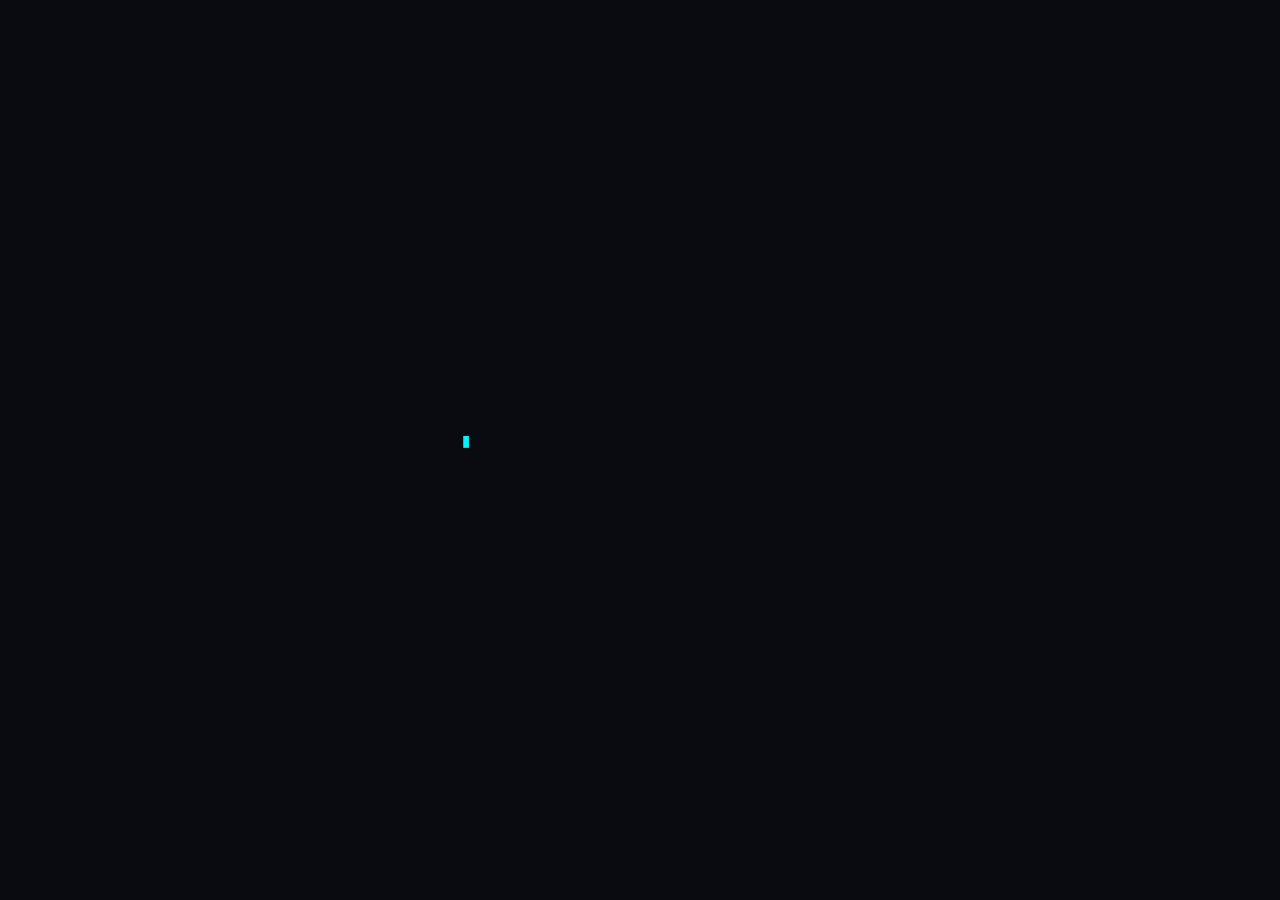
==== commit 02ce8173: "fix: restore missing script tags in index.html — boot.js, tile-painter.js, sprite-painter.js" ====
--- a/index.html
+++ b/index.html
@@ -56,6 +56,9 @@
         <!-- Map transition fade overlay -->
         <div id="transition-overlay"></div>
 
+        <!-- Zoom indicator -->
+        <div id="zoom-indicator">[ ZOOMED OUT ]</div>
+
         <!-- Dev overlay — remove before ship -->
         <div id="dev-overlay">
             <span id="dev-fps">--fps</span>
@@ -66,6 +69,9 @@
 
     <!-- ── SCRIPTS ─────────────────────────────────────────────────── -->
     <!-- Load order matters — main.js must come last -->
+    <script src="js/boot.js"></script>
+    <script src="js/tile-painter.js"></script>
+    <script src="js/sprite-painter.js"></script>
     <script src="js/world.js"></script>
     <script src="js/player.js"></script>
     <script src="js/npc.js"></script>
